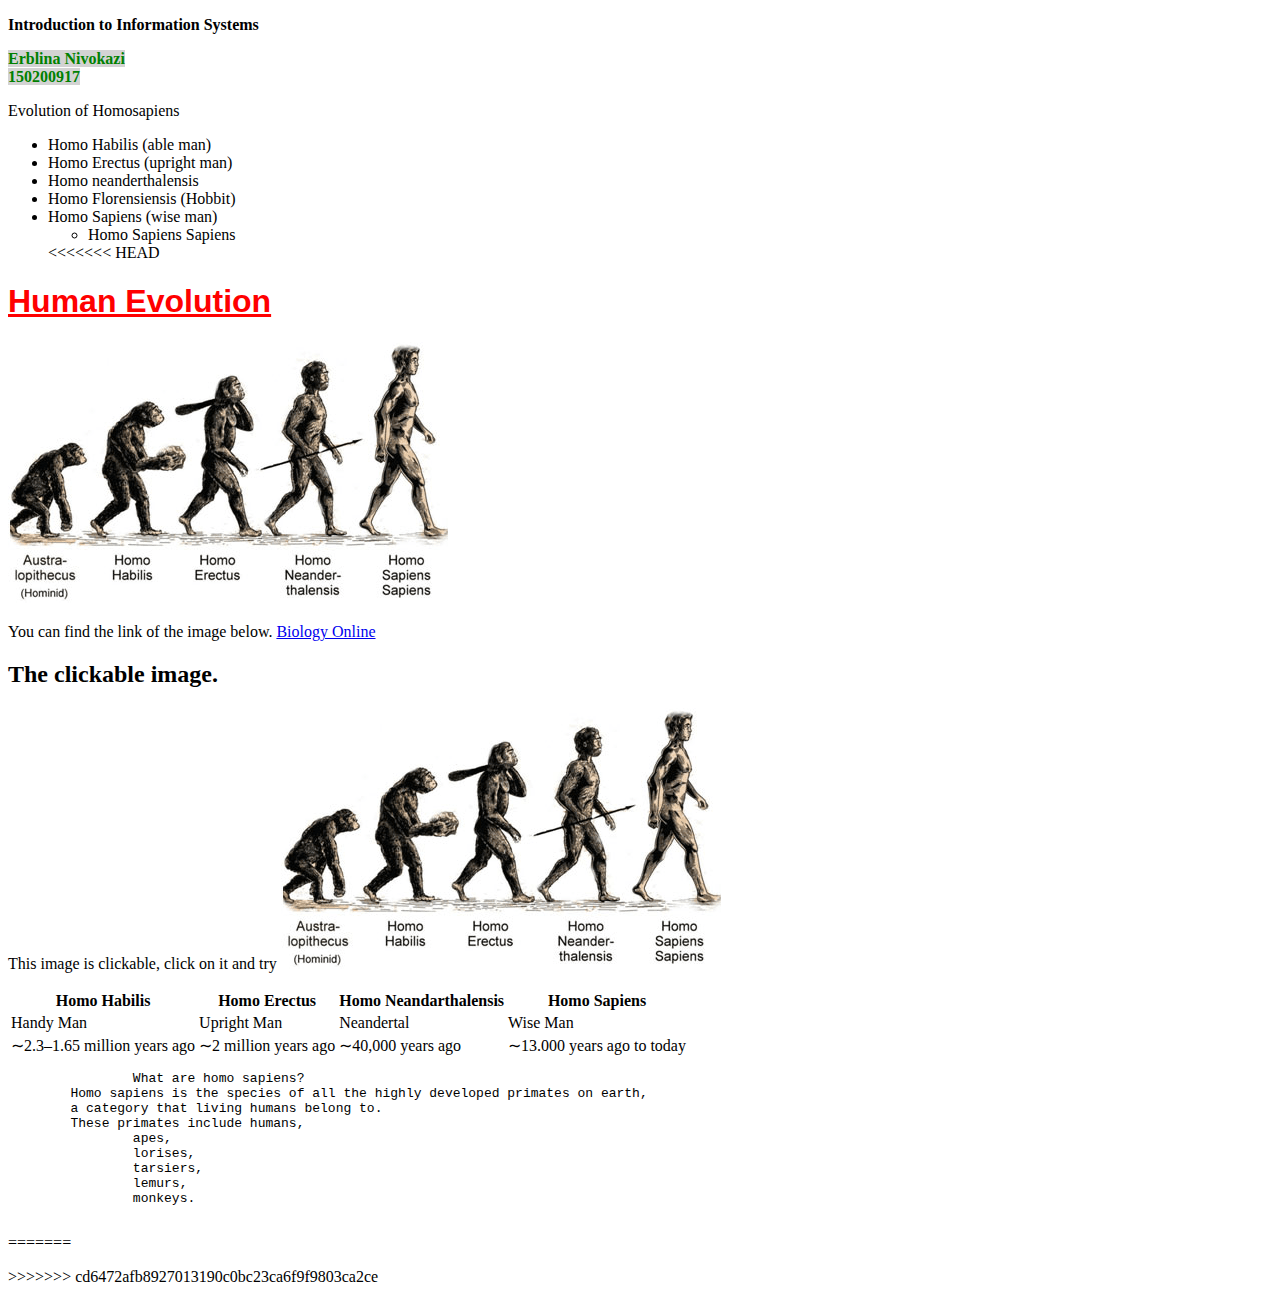
==== index.html @ bad66d48 "Update index.html" ====
<!DOCTYPE HTML>

<html>

  <head>
    <title>
       My Web Page
    </title>
	<style type="text/css">
		h1 {
			color: red;
			font-size: 24 pt;
			text-decoration: underline;
			font-family: Tahoma, Helvetica, sans-serif;
		   }

		em {
			color: green;
			font-style: normal;
			background-color: lightgrey;
			font-weight: bold;
  		   }
	</style>
			
  </head>

   <body>

     <p>
       <strong> Introduction to Information Systems </strong> 
     </p>

     <p>
       <em>
         Erblina Nivokazi
         <br>
         150200917
       </em>
     </p>

     <p> Evolution of Homosapiens </p>
        <ul>
           <li> Homo Habilis (able man) </li>
           <li> Homo Erectus (upright man) </li>
           <li> Homo neanderthalensis </li>
           <li> Homo Florensiensis (Hobbit) </li>
           <li> Homo Sapiens (wise man)
             
           <ul>
              <li> Homo Sapiens Sapiens </li>
           </ul>
<<<<<<< HEAD

        </ul>

        <h1> <strong> Human Evolution </strong> </h1>
        <p> <img src="evolution-diagram.png"> </p>
        
        <p>  You can find the link of the image below.
             <a href="https://www.biologyonline.com/dictionary/homo-sapiens-sapiens">
              Biology Online
             </a>
        </p>

        <h2> <strong> The clickable image. </strong> </h2>
        <p> This image is clickable, click on it and try
             <a href="https://www.biologyonline.com/dictionary/homo-sapiens-sapiens">
              <img src="evolution-diagram.png">
             </a>
        </p>

        <table>
           <tr>
             <th>Homo Habilis</th>
             <th>Homo Erectus</th>
             <th>Homo Neandarthalensis</th>
             <th>Homo Sapiens</th>
           </tr>

           <tr>
              <td>Handy Man</td>
              <td>Upright Man</td>
              <td>Neandertal</td>
              <td>Wise Man</td>
           </tr>

           <tr>
              <td>∼2.3–1.65 million years ago</td>
              <td>∼2 million years ago</td>
              <td>∼40,000 years ago </td>
              <td>∼13.000 years ago to today</td>
           </tr>
        </table>
   
        <pre>
		What are homo sapiens?
	Homo sapiens is the species of all the highly developed primates on earth,
	a category that living humans belong to.
	These primates include humans,
		apes,
		lorises,
		tarsiers,
		lemurs,
		monkeys.
        </pre>

   </body>

</html>
=======
          </p>
        </ul>
   </body>

</html>
>>>>>>> cd6472afb8927013190c0bc23ca6f9f9803ca2ce
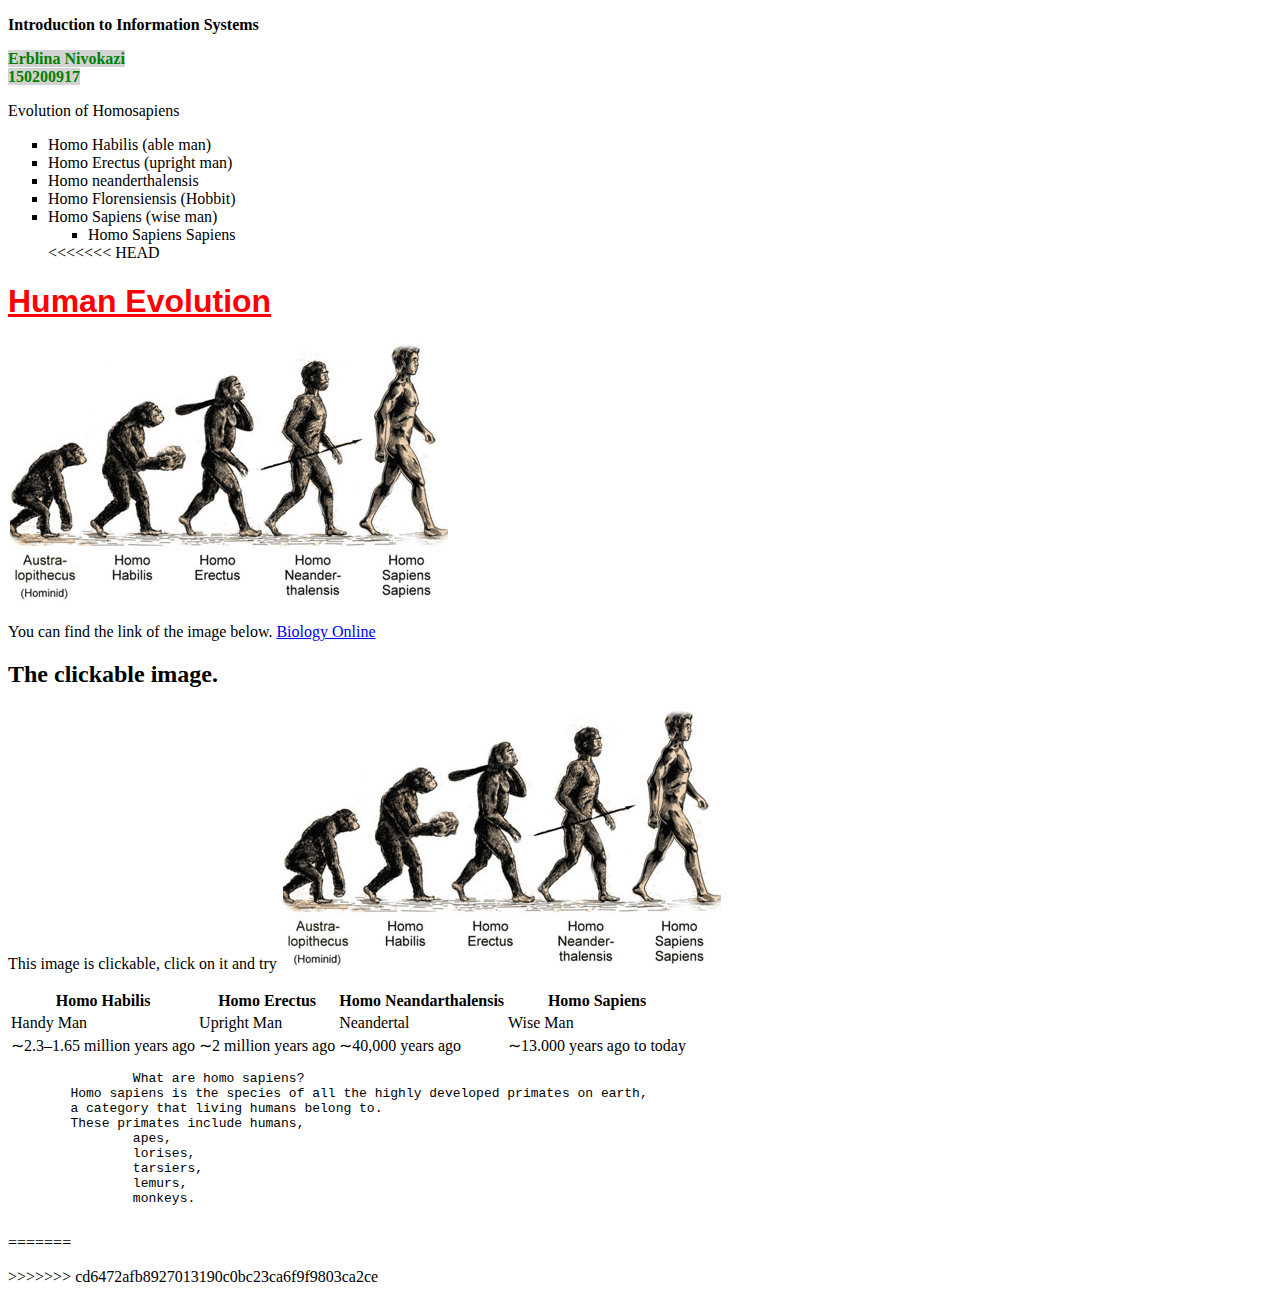
==== commit 37ad13d8: "update index.html" ====
--- a/index.html
+++ b/index.html
@@ -1,116 +1,121 @@
-<!DOCTYPE HTML>
-
-<html>
-
-  <head>
-    <title>
-       My Web Page
-    </title>
-	<style type="text/css">
-		h1 {
-			color: red;
-			font-size: 24 pt;
-			text-decoration: underline;
-			font-family: Tahoma, Helvetica, sans-serif;
-		   }
-
-		em {
-			color: green;
-			font-style: normal;
-			background-color: lightgrey;
-			font-weight: bold;
-  		   }
-	</style>
-			
-  </head>
-
-   <body>
-
-     <p>
-       <strong> Introduction to Information Systems </strong> 
-     </p>
-
-     <p>
-       <em>
-         Erblina Nivokazi
-         <br>
-         150200917
-       </em>
-     </p>
-
-     <p> Evolution of Homosapiens </p>
-        <ul>
-           <li> Homo Habilis (able man) </li>
-           <li> Homo Erectus (upright man) </li>
-           <li> Homo neanderthalensis </li>
-           <li> Homo Florensiensis (Hobbit) </li>
-           <li> Homo Sapiens (wise man)
-             
-           <ul>
-              <li> Homo Sapiens Sapiens </li>
-           </ul>
-<<<<<<< HEAD
-
-        </ul>
-
-        <h1> <strong> Human Evolution </strong> </h1>
-        <p> <img src="evolution-diagram.png"> </p>
-        
-        <p>  You can find the link of the image below.
-             <a href="https://www.biologyonline.com/dictionary/homo-sapiens-sapiens">
-              Biology Online
-             </a>
-        </p>
-
-        <h2> <strong> The clickable image. </strong> </h2>
-        <p> This image is clickable, click on it and try
-             <a href="https://www.biologyonline.com/dictionary/homo-sapiens-sapiens">
-              <img src="evolution-diagram.png">
-             </a>
-        </p>
-
-        <table>
-           <tr>
-             <th>Homo Habilis</th>
-             <th>Homo Erectus</th>
-             <th>Homo Neandarthalensis</th>
-             <th>Homo Sapiens</th>
-           </tr>
-
-           <tr>
-              <td>Handy Man</td>
-              <td>Upright Man</td>
-              <td>Neandertal</td>
-              <td>Wise Man</td>
-           </tr>
-
-           <tr>
-              <td>∼2.3–1.65 million years ago</td>
-              <td>∼2 million years ago</td>
-              <td>∼40,000 years ago </td>
-              <td>∼13.000 years ago to today</td>
-           </tr>
-        </table>
-   
-        <pre>
-		What are homo sapiens?
-	Homo sapiens is the species of all the highly developed primates on earth,
-	a category that living humans belong to.
-	These primates include humans,
-		apes,
-		lorises,
-		tarsiers,
-		lemurs,
-		monkeys.
-        </pre>
-
-   </body>
-
-</html>
-=======
-          </p>
-        </ul>
-   </body>
-
-</html>
->>>>>>> cd6472afb8927013190c0bc23ca6f9f9803ca2ce
+<!DOCTYPE HTML>
+
+<html>
+
+  <head>
+    <title>
+       My Web Page
+    </title>
+	  
+	 
+	<style type="text/css">
+		h1 {
+			color: red;
+			font-size: 24 pt;
+			text-decoration: underline;
+			font-family: Tahoma, Helvetica, sans-serif;
+		   }
+
+		em {
+			color: green;
+			font-style: normal;
+			background-color: lightgrey;
+			font-weight: bold;
+  		   }
+		
+		ul {
+			list-style-type: square;
+		}
+	</style>
+  </head>
+
+   <body>
+
+     <p>
+       <strong> Introduction to Information Systems </strong> 
+     </p>
+
+     <p>
+       <em>
+         Erblina Nivokazi
+         <br>
+         150200917
+       </em>
+     </p>
+
+     <p> Evolution of Homosapiens </p>
+        <ul>
+           <li> Homo Habilis (able man) </li>
+           <li> Homo Erectus (upright man) </li>
+           <li> Homo neanderthalensis </li>
+           <li> Homo Florensiensis (Hobbit) </li>
+           <li> Homo Sapiens (wise man)
+             
+           <ul>
+              <li> Homo Sapiens Sapiens </li>
+           </ul>
+<<<<<<< HEAD
+
+        </ul>
+
+        <h1> <strong> Human Evolution </strong> </h1>
+        <p> <img src="evolution-diagram.png"> </p>
+        
+        <p>  You can find the link of the image below.
+             <a href="https://www.biologyonline.com/dictionary/homo-sapiens-sapiens">
+              Biology Online
+             </a>
+        </p>
+
+        <h2> <strong> The clickable image. </strong> </h2>
+        <p> This image is clickable, click on it and try
+             <a href="https://www.biologyonline.com/dictionary/homo-sapiens-sapiens">
+              <img src="evolution-diagram.png">
+             </a>
+        </p>
+
+        <table>
+           <tr>
+             <th>Homo Habilis</th>
+             <th>Homo Erectus</th>
+             <th>Homo Neandarthalensis</th>
+             <th>Homo Sapiens</th>
+           </tr>
+
+           <tr>
+              <td>Handy Man</td>
+              <td>Upright Man</td>
+              <td>Neandertal</td>
+              <td>Wise Man</td>
+           </tr>
+
+           <tr>
+              <td>∼2.3–1.65 million years ago</td>
+              <td>∼2 million years ago</td>
+              <td>∼40,000 years ago </td>
+              <td>∼13.000 years ago to today</td>
+           </tr>
+        </table>
+   
+        <pre>
+		What are homo sapiens?
+	Homo sapiens is the species of all the highly developed primates on earth,
+	a category that living humans belong to.
+	These primates include humans,
+		apes,
+		lorises,
+		tarsiers,
+		lemurs,
+		monkeys.
+        </pre>
+
+   </body>
+
+</html>
+=======
+          </p>
+        </ul>
+   </body>
+
+</html>
+>>>>>>> cd6472afb8927013190c0bc23ca6f9f9803ca2ce
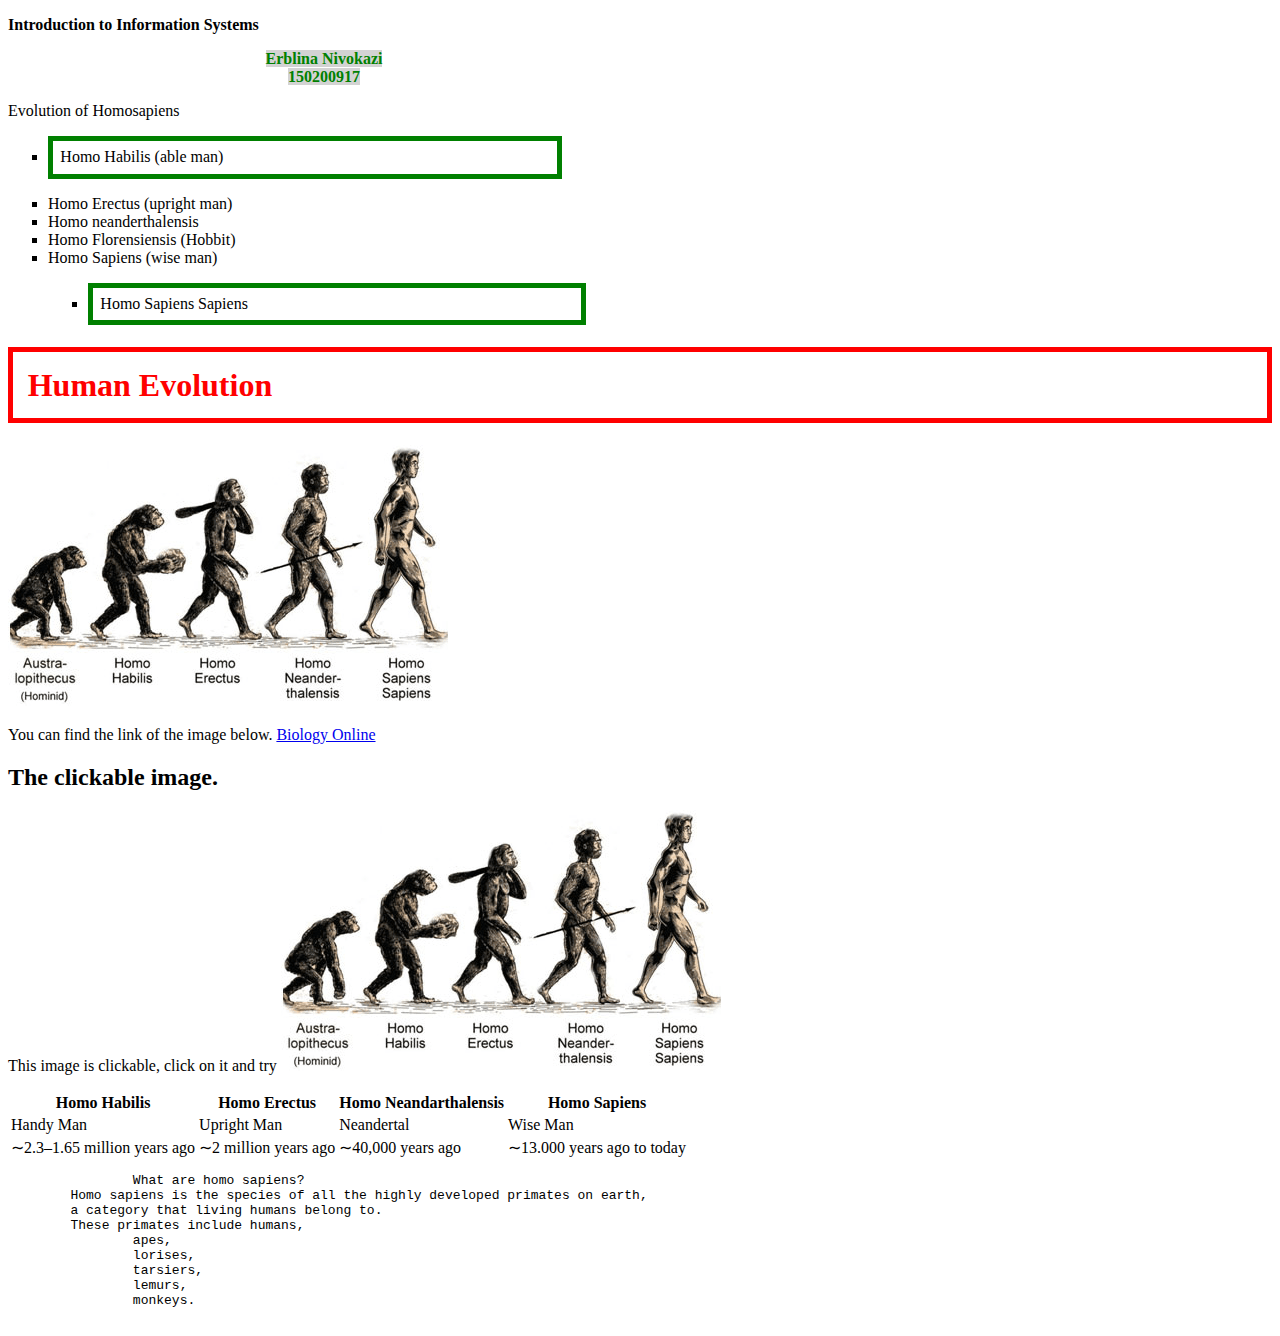
==== commit 9b053411: "More CSS Rules" ====
--- a/index.html
+++ b/index.html
@@ -1,121 +1,94 @@
-<!DOCTYPE HTML>
-
-<html>
-
-  <head>
-    <title>
-       My Web Page
-    </title>
-	  
-	 
-	<style type="text/css">
-		h1 {
-			color: red;
-			font-size: 24 pt;
-			text-decoration: underline;
-			font-family: Tahoma, Helvetica, sans-serif;
-		   }
-
-		em {
-			color: green;
-			font-style: normal;
-			background-color: lightgrey;
-			font-weight: bold;
-  		   }
-		
-		ul {
-			list-style-type: square;
-		}
-	</style>
-  </head>
-
-   <body>
-
-     <p>
-       <strong> Introduction to Information Systems </strong> 
-     </p>
-
-     <p>
-       <em>
-         Erblina Nivokazi
-         <br>
-         150200917
-       </em>
-     </p>
-
-     <p> Evolution of Homosapiens </p>
-        <ul>
-           <li> Homo Habilis (able man) </li>
-           <li> Homo Erectus (upright man) </li>
-           <li> Homo neanderthalensis </li>
-           <li> Homo Florensiensis (Hobbit) </li>
-           <li> Homo Sapiens (wise man)
-             
-           <ul>
-              <li> Homo Sapiens Sapiens </li>
-           </ul>
-<<<<<<< HEAD
-
-        </ul>
-
-        <h1> <strong> Human Evolution </strong> </h1>
-        <p> <img src="evolution-diagram.png"> </p>
-        
-        <p>  You can find the link of the image below.
-             <a href="https://www.biologyonline.com/dictionary/homo-sapiens-sapiens">
-              Biology Online
-             </a>
-        </p>
-
-        <h2> <strong> The clickable image. </strong> </h2>
-        <p> This image is clickable, click on it and try
-             <a href="https://www.biologyonline.com/dictionary/homo-sapiens-sapiens">
-              <img src="evolution-diagram.png">
-             </a>
-        </p>
-
-        <table>
-           <tr>
-             <th>Homo Habilis</th>
-             <th>Homo Erectus</th>
-             <th>Homo Neandarthalensis</th>
-             <th>Homo Sapiens</th>
-           </tr>
-
-           <tr>
-              <td>Handy Man</td>
-              <td>Upright Man</td>
-              <td>Neandertal</td>
-              <td>Wise Man</td>
-           </tr>
-
-           <tr>
-              <td>∼2.3–1.65 million years ago</td>
-              <td>∼2 million years ago</td>
-              <td>∼40,000 years ago </td>
-              <td>∼13.000 years ago to today</td>
-           </tr>
-        </table>
-   
-        <pre>
-		What are homo sapiens?
-	Homo sapiens is the species of all the highly developed primates on earth,
-	a category that living humans belong to.
-	These primates include humans,
-		apes,
-		lorises,
-		tarsiers,
-		lemurs,
-		monkeys.
-        </pre>
-
-   </body>
-
-</html>
-=======
-          </p>
-        </ul>
-   </body>
-
-</html>
->>>>>>> cd6472afb8927013190c0bc23ca6f9f9803ca2ce
+<!DOCTYPE HTML>
+
+<html>
+
+  <head>
+<link rel ="stylesheet" type="text/css" href="all.css"/>
+    <title>
+       My Web Page
+    </title>
+				
+  </head>
+   <body>
+
+     <p>
+       <strong> Introduction to Information Systems </strong> 
+     </p>
+
+     <p class="centered">
+       <em>
+         Erblina Nivokazi
+         <br>
+         150200917
+       </em>
+     </p>
+
+     <p> Evolution of Homosapiens </p>
+        <ul>
+           <li> Homo Habilis (able man) </li>
+           <li> Homo Erectus (upright man) </li>
+           <li> Homo neanderthalensis </li>
+           <li> Homo Florensiensis (Hobbit) </li>
+           <li> Homo Sapiens (wise man)
+             
+           <ul>
+              <li> Homo Sapiens Sapiens </li>
+           </ul>
+
+
+        </ul>
+
+        <h1> <strong> Human Evolution </strong> </h1>
+        <p> <img src="evolution-diagram.png"> </p>
+        
+        <p>  You can find the link of the image below.
+             <a href="https://www.biologyonline.com/dictionary/homo-sapiens-sapiens">
+              Biology Online
+             </a>
+        </p>
+
+        <h2> <strong> The clickable image. </strong> </h2>
+        <p> This image is clickable, click on it and try
+             <a href="https://www.biologyonline.com/dictionary/homo-sapiens-sapiens">
+              <img src="evolution-diagram.png">
+             </a>
+        </p>
+
+        <table>
+           <tr>
+             <th>Homo Habilis</th>
+             <th>Homo Erectus</th>
+             <th>Homo Neandarthalensis</th>
+             <th>Homo Sapiens</th>
+           </tr>
+
+           <tr>
+              <td>Handy Man</td>
+              <td>Upright Man</td>
+              <td>Neandertal</td>
+              <td>Wise Man</td>
+           </tr>
+
+           <tr>
+              <td>∼2.3–1.65 million years ago</td>
+              <td>∼2 million years ago</td>
+              <td>∼40,000 years ago </td>
+              <td>∼13.000 years ago to today</td>
+           </tr>
+        </table>
+   
+        <pre>
+		What are homo sapiens?
+	Homo sapiens is the species of all the highly developed primates on earth,
+	a category that living humans belong to.
+	These primates include humans,
+		apes,
+		lorises,
+		tarsiers,
+		lemurs,
+		monkeys.
+        </pre>
+
+   </body>
+
+</html>--- a/all.css
+++ b/all.css
@@ -0,0 +1,39 @@
+h1 {
+	font-size: 24pt;
+			color: red;
+text-decoration: underline;			
+font-size: 24 pt;
+text align: center;
+border: thick solid red;
+			text-decoration: none;
+padding: 1ex;
+width: 50%
+			font-family: Tahoma, Helvetica, sans-serif;
+		   }
+
+		em {
+			color: green;
+			font-style: normal;
+			background-color: lightgrey;
+			font-weight: bold;
+  		   }
+		ul {
+			list-style-type: square;
+		}
+
+a:hover {
+	text-decoration: none;
+}
+
+li:first-child {
+	border: thick solid green;
+	margin-bottom: 1em;
+	margin-top: 1em;
+	padding: 1ex;
+	width: 40%;
+}
+
+p.centered {
+	text-align: center;
+	width: 50%;
+}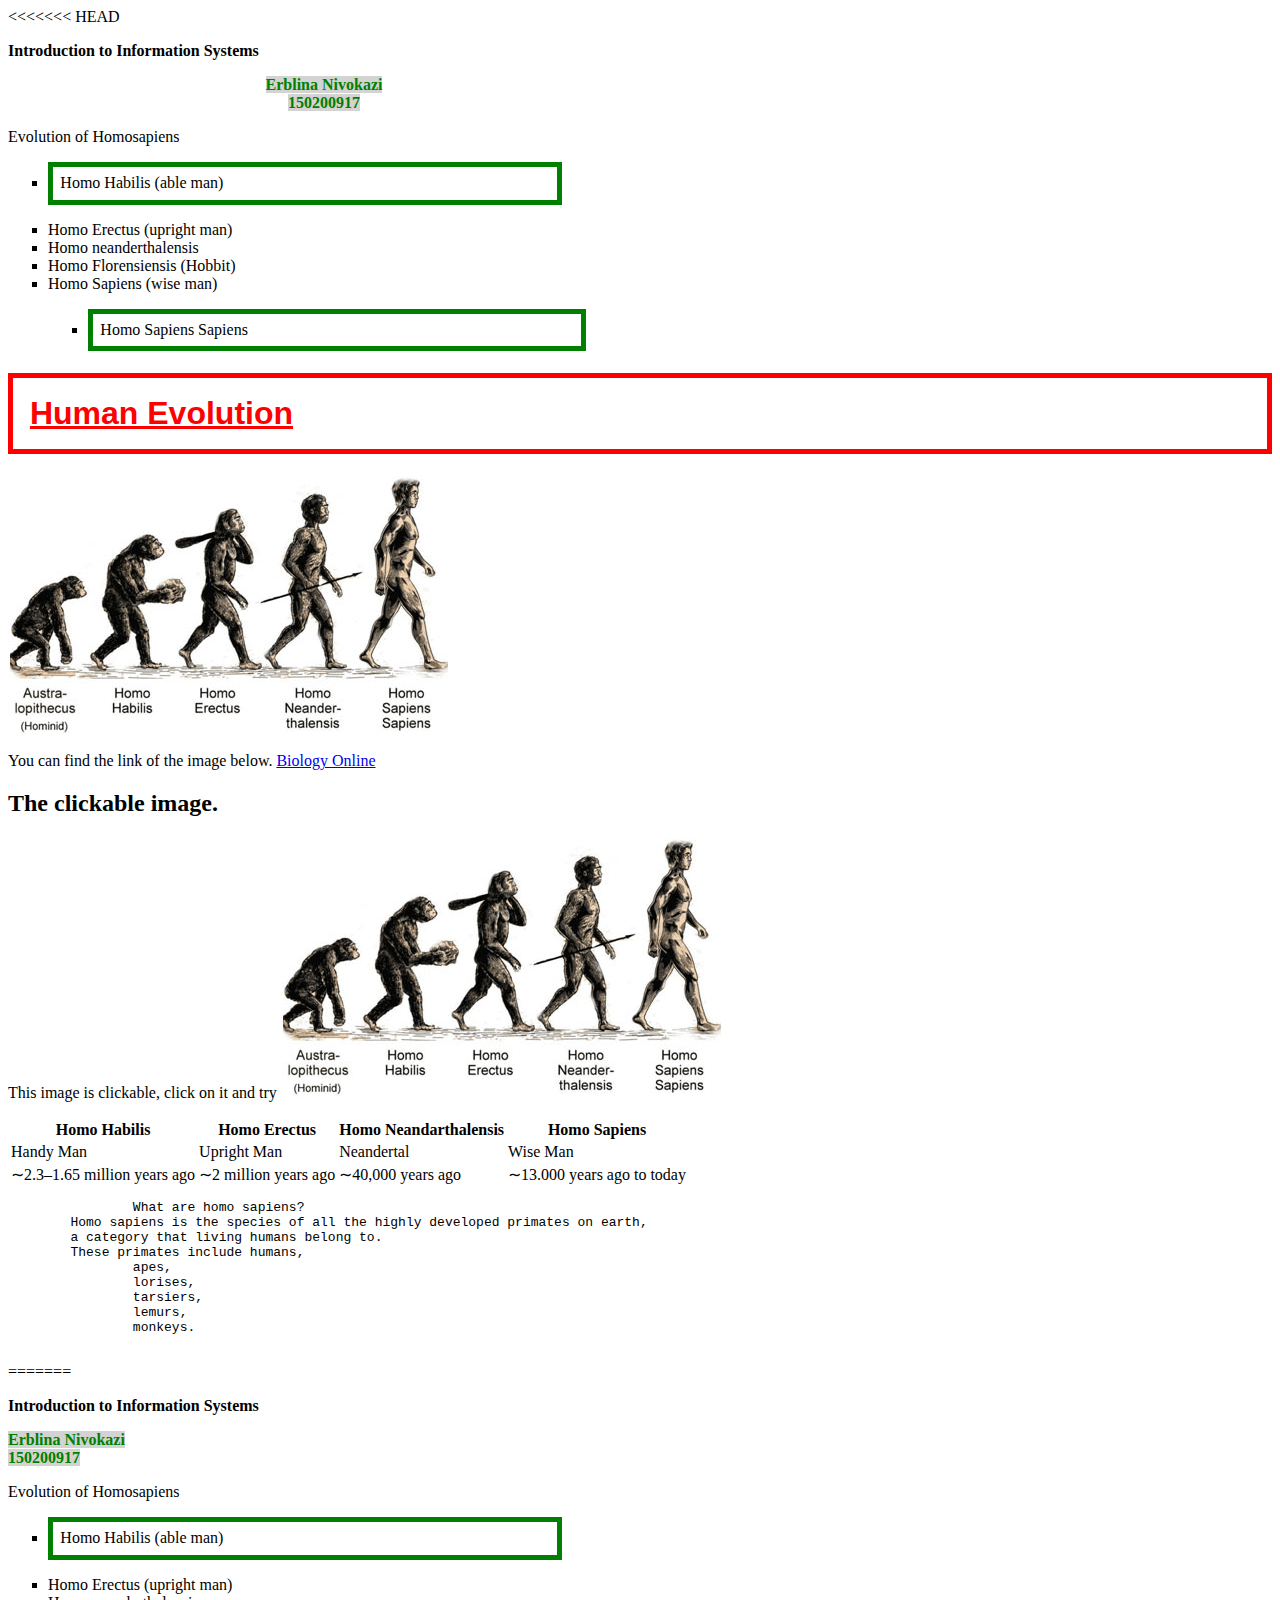
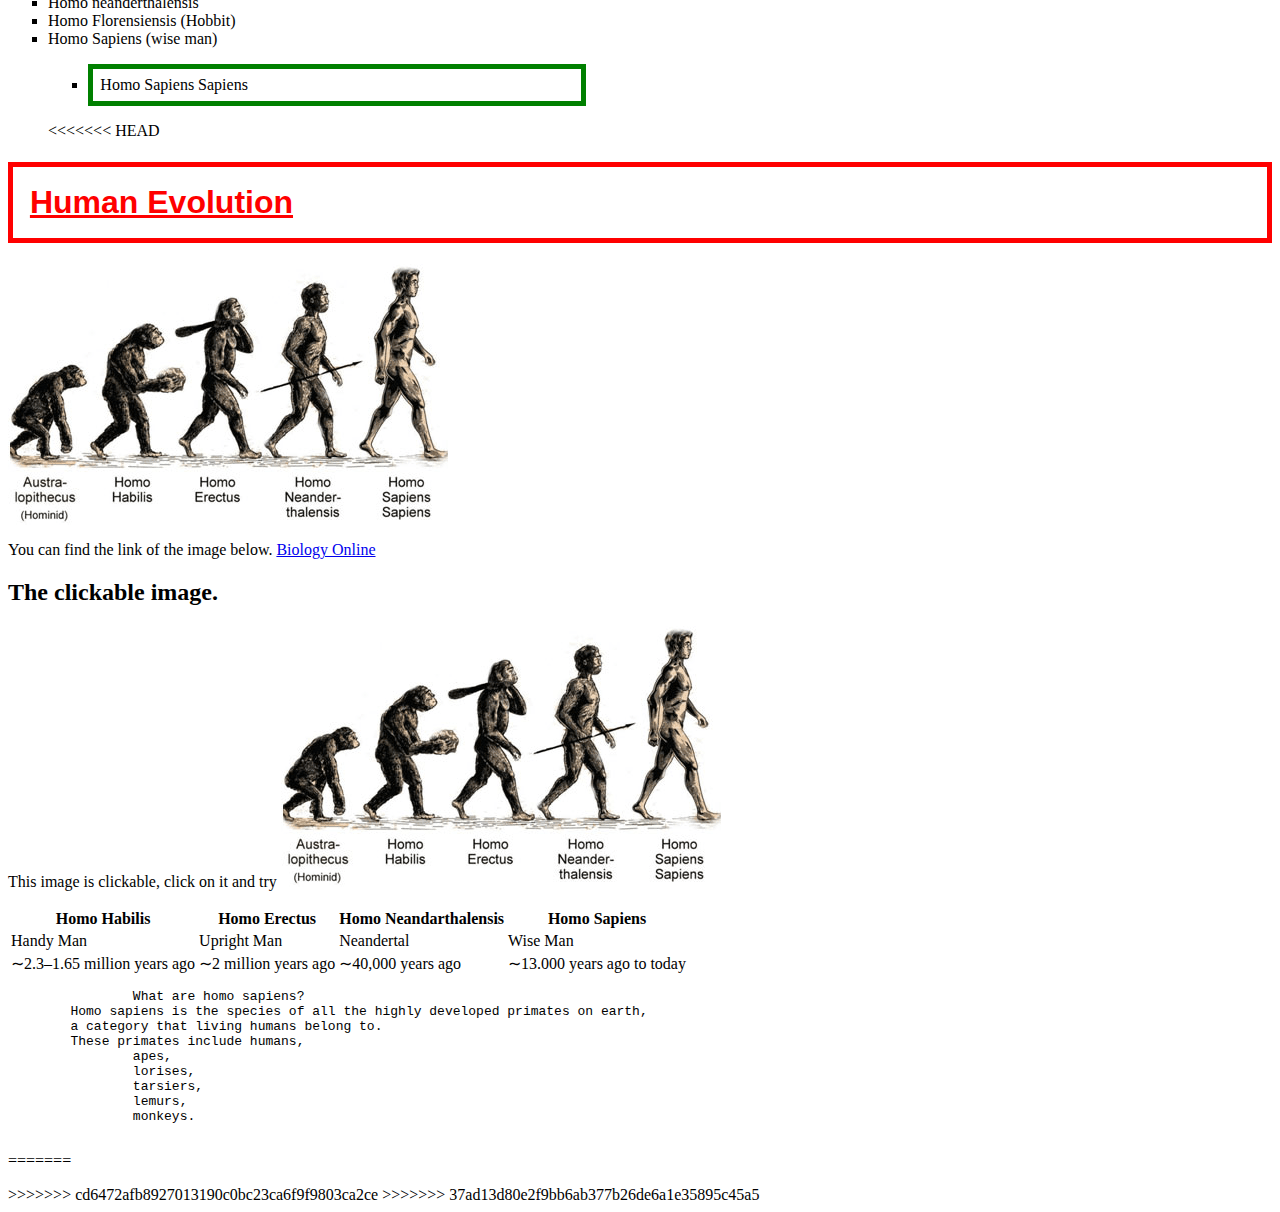
==== commit e29b280e: "added more stuff" ====
--- a/index.html
+++ b/index.html
@@ -1,3 +1,4 @@
+<<<<<<< HEAD
 <!DOCTYPE HTML>
 
 <html>
@@ -91,4 +92,127 @@
 
    </body>
 
-</html>+</html>
+=======
+<!DOCTYPE HTML>
+
+<html>
+
+  <head>
+    <title>
+       My Web Page
+    </title>
+	  
+	 
+	<style type="text/css">
+		h1 {
+			color: red;
+			font-size: 24 pt;
+			text-decoration: underline;
+			font-family: Tahoma, Helvetica, sans-serif;
+		   }
+
+		em {
+			color: green;
+			font-style: normal;
+			background-color: lightgrey;
+			font-weight: bold;
+  		   }
+		
+		ul {
+			list-style-type: square;
+		}
+	</style>
+  </head>
+
+   <body>
+
+     <p>
+       <strong> Introduction to Information Systems </strong> 
+     </p>
+
+     <p>
+       <em>
+         Erblina Nivokazi
+         <br>
+         150200917
+       </em>
+     </p>
+
+     <p> Evolution of Homosapiens </p>
+        <ul>
+           <li> Homo Habilis (able man) </li>
+           <li> Homo Erectus (upright man) </li>
+           <li> Homo neanderthalensis </li>
+           <li> Homo Florensiensis (Hobbit) </li>
+           <li> Homo Sapiens (wise man)
+             
+           <ul>
+              <li> Homo Sapiens Sapiens </li>
+           </ul>
+<<<<<<< HEAD
+
+        </ul>
+
+        <h1> <strong> Human Evolution </strong> </h1>
+        <p> <img src="evolution-diagram.png"> </p>
+        
+        <p>  You can find the link of the image below.
+             <a href="https://www.biologyonline.com/dictionary/homo-sapiens-sapiens">
+              Biology Online
+             </a>
+        </p>
+
+        <h2> <strong> The clickable image. </strong> </h2>
+        <p> This image is clickable, click on it and try
+             <a href="https://www.biologyonline.com/dictionary/homo-sapiens-sapiens">
+              <img src="evolution-diagram.png">
+             </a>
+        </p>
+
+        <table>
+           <tr>
+             <th>Homo Habilis</th>
+             <th>Homo Erectus</th>
+             <th>Homo Neandarthalensis</th>
+             <th>Homo Sapiens</th>
+           </tr>
+
+           <tr>
+              <td>Handy Man</td>
+              <td>Upright Man</td>
+              <td>Neandertal</td>
+              <td>Wise Man</td>
+           </tr>
+
+           <tr>
+              <td>∼2.3–1.65 million years ago</td>
+              <td>∼2 million years ago</td>
+              <td>∼40,000 years ago </td>
+              <td>∼13.000 years ago to today</td>
+           </tr>
+        </table>
+   
+        <pre>
+		What are homo sapiens?
+	Homo sapiens is the species of all the highly developed primates on earth,
+	a category that living humans belong to.
+	These primates include humans,
+		apes,
+		lorises,
+		tarsiers,
+		lemurs,
+		monkeys.
+        </pre>
+
+   </body>
+
+</html>
+=======
+          </p>
+        </ul>
+   </body>
+
+</html>
+>>>>>>> cd6472afb8927013190c0bc23ca6f9f9803ca2ce
+>>>>>>> 37ad13d80e2f9bb6ab377b26de6a1e35895c45a5
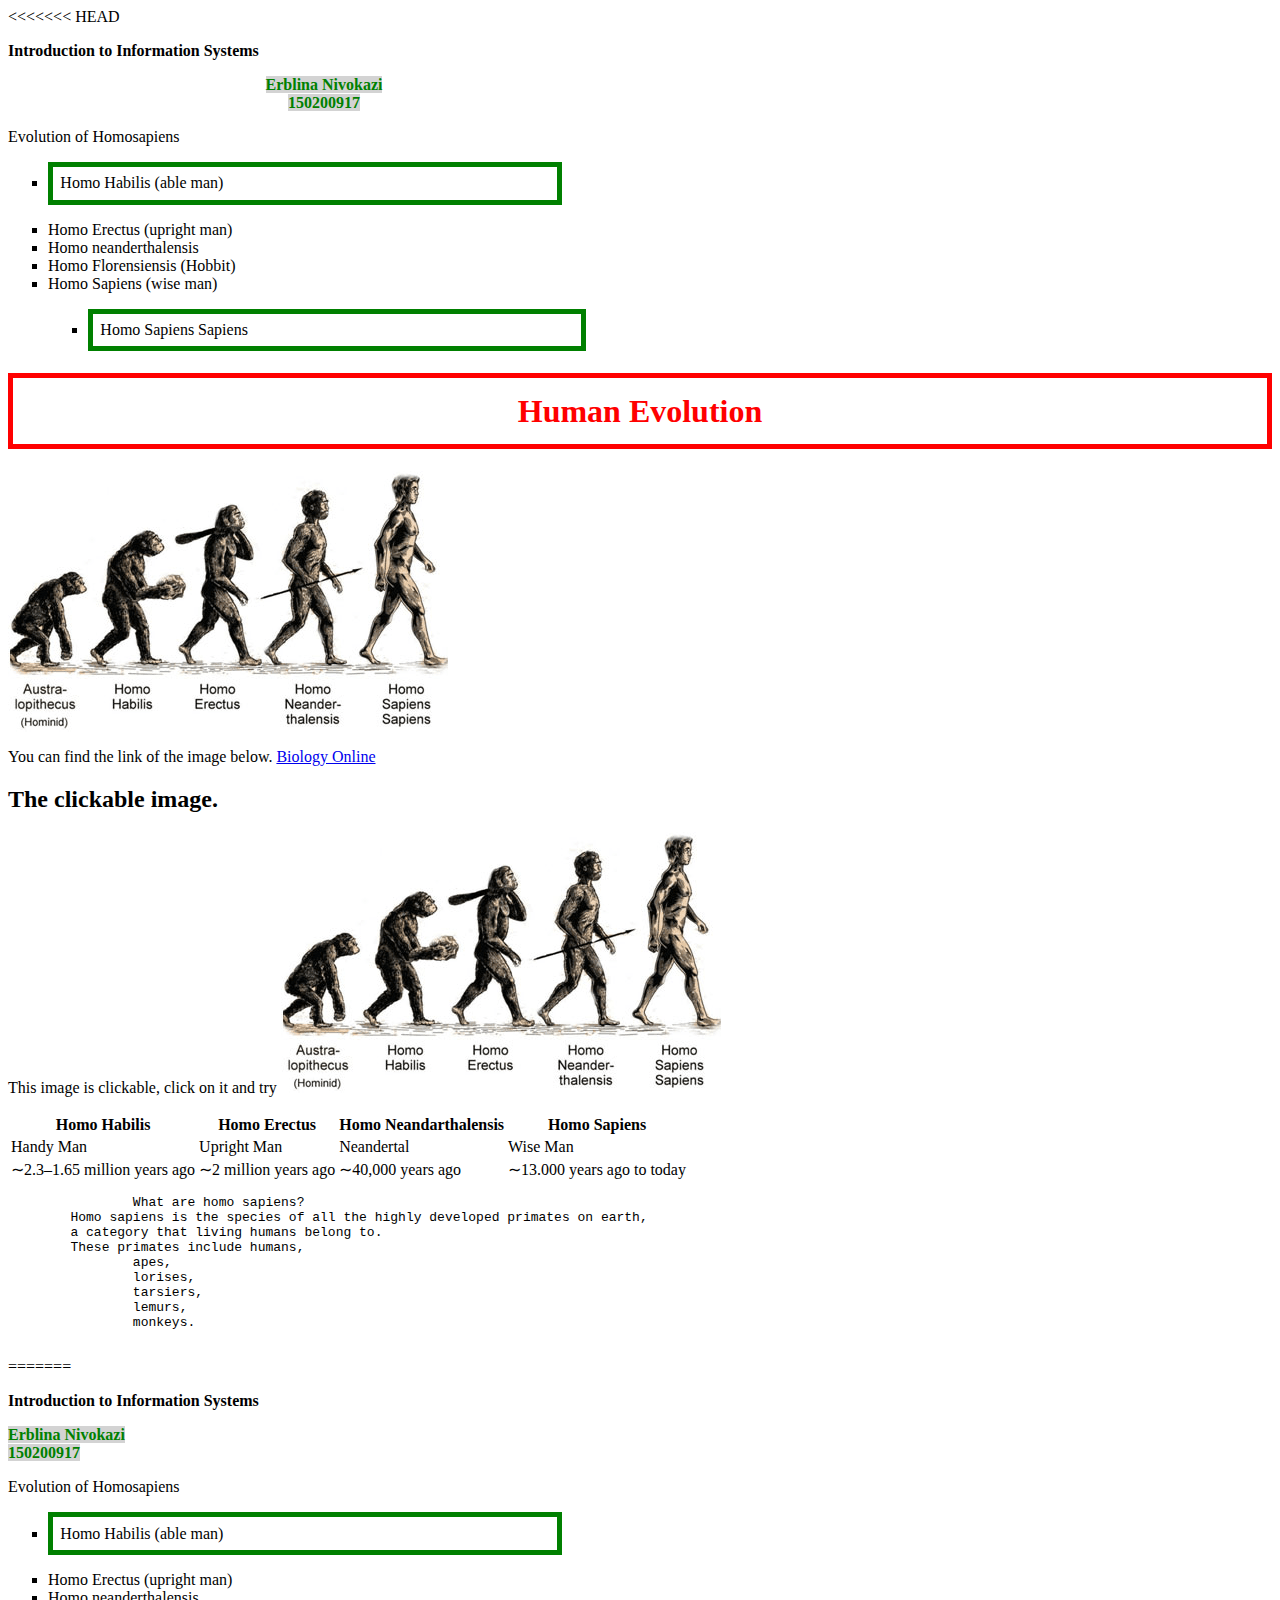
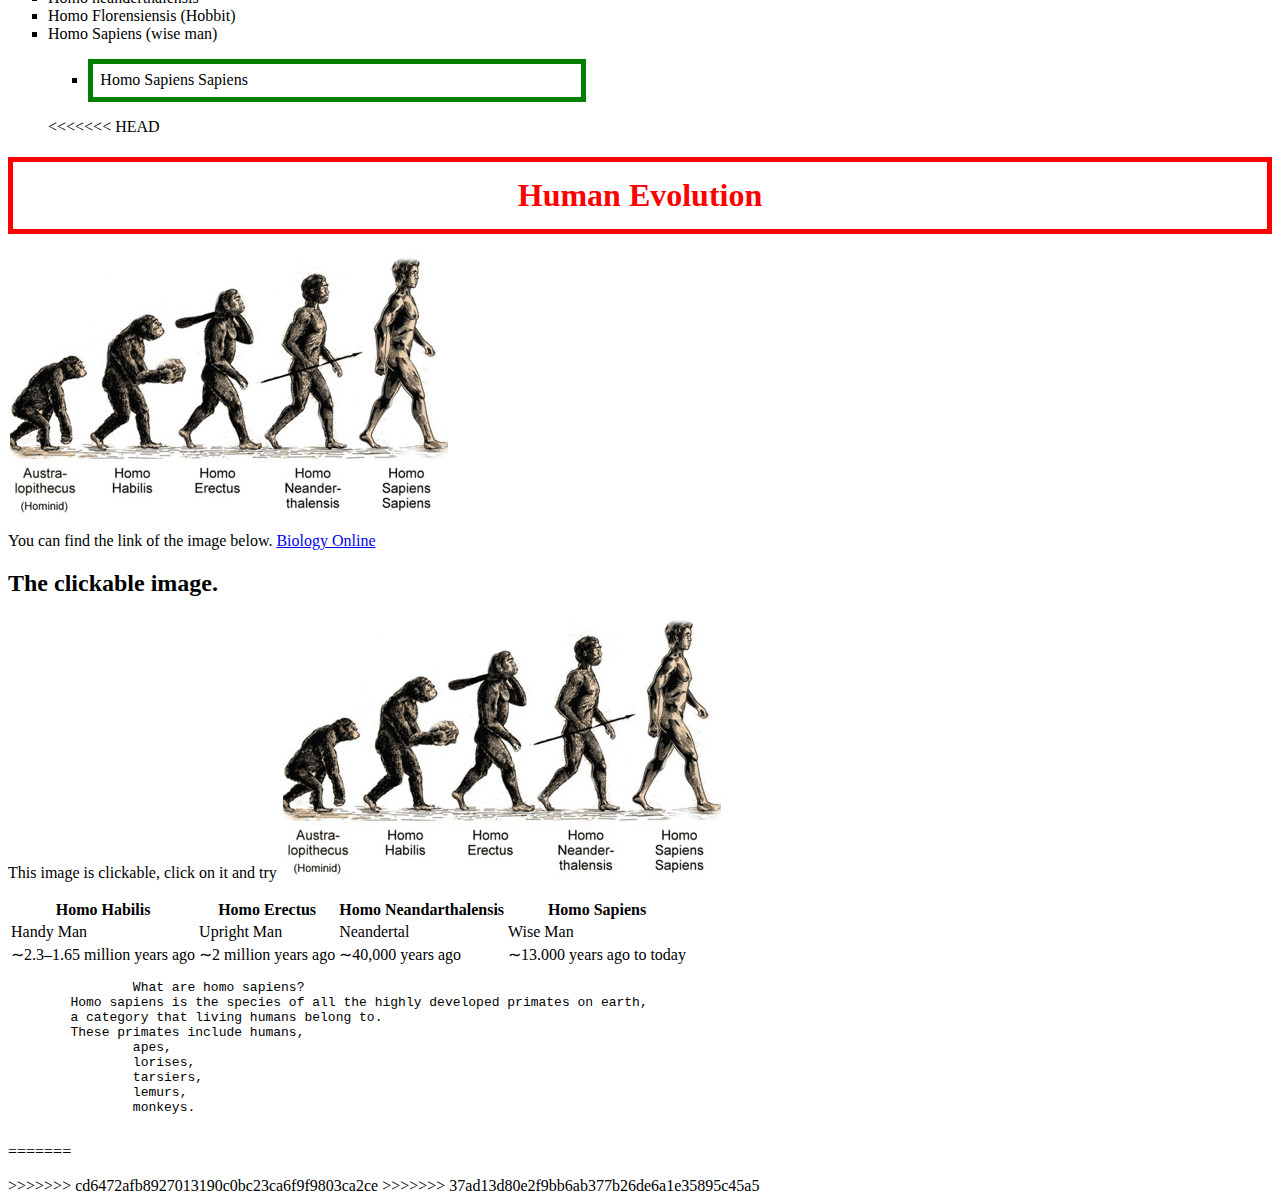
==== commit aeb004c5: "changed" ====
--- a/index.html
+++ b/index.html
@@ -104,25 +104,7 @@
     </title>
 	  
 	 
-	<style type="text/css">
-		h1 {
-			color: red;
-			font-size: 24 pt;
-			text-decoration: underline;
-			font-family: Tahoma, Helvetica, sans-serif;
-		   }
-
-		em {
-			color: green;
-			font-style: normal;
-			background-color: lightgrey;
-			font-weight: bold;
-  		   }
-		
-		ul {
-			list-style-type: square;
-		}
-	</style>
+	
   </head>
 
    <body>
--- a/all.css
+++ b/all.css
@@ -1,11 +1,10 @@
 h1 {
 	font-size: 24pt;
 			color: red;
-text-decoration: underline;			
+text-decoration: none;			
 font-size: 24 pt;
-text align: center;
+text-align: center;
 border: thick solid red;
-			text-decoration: none;
 padding: 1ex;
 width: 50%
 			font-family: Tahoma, Helvetica, sans-serif;
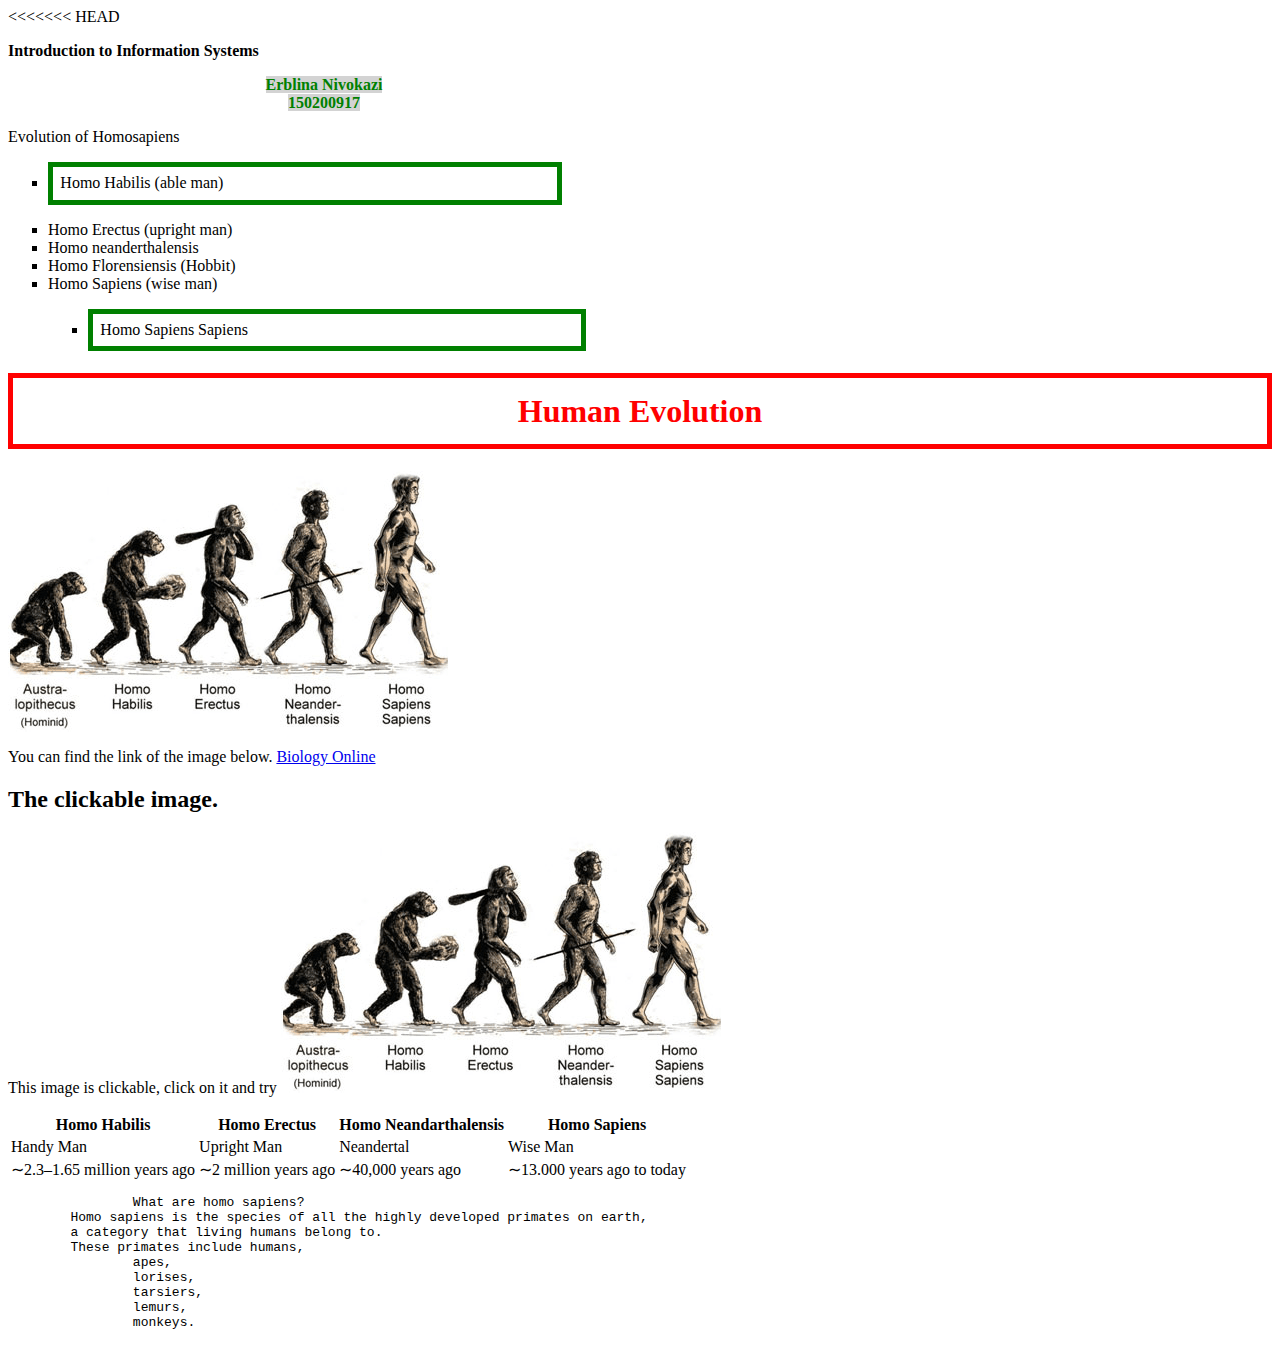
==== commit ffc230c0: "eysgu" ====
--- a/index.html
+++ b/index.html
@@ -93,108 +93,4 @@
    </body>
 
 </html>
-=======
-<!DOCTYPE HTML>
 
-<html>
-
-  <head>
-    <title>
-       My Web Page
-    </title>
-	  
-	 
-	
-  </head>
-
-   <body>
-
-     <p>
-       <strong> Introduction to Information Systems </strong> 
-     </p>
-
-     <p>
-       <em>
-         Erblina Nivokazi
-         <br>
-         150200917
-       </em>
-     </p>
-
-     <p> Evolution of Homosapiens </p>
-        <ul>
-           <li> Homo Habilis (able man) </li>
-           <li> Homo Erectus (upright man) </li>
-           <li> Homo neanderthalensis </li>
-           <li> Homo Florensiensis (Hobbit) </li>
-           <li> Homo Sapiens (wise man)
-             
-           <ul>
-              <li> Homo Sapiens Sapiens </li>
-           </ul>
-<<<<<<< HEAD
-
-        </ul>
-
-        <h1> <strong> Human Evolution </strong> </h1>
-        <p> <img src="evolution-diagram.png"> </p>
-        
-        <p>  You can find the link of the image below.
-             <a href="https://www.biologyonline.com/dictionary/homo-sapiens-sapiens">
-              Biology Online
-             </a>
-        </p>
-
-        <h2> <strong> The clickable image. </strong> </h2>
-        <p> This image is clickable, click on it and try
-             <a href="https://www.biologyonline.com/dictionary/homo-sapiens-sapiens">
-              <img src="evolution-diagram.png">
-             </a>
-        </p>
-
-        <table>
-           <tr>
-             <th>Homo Habilis</th>
-             <th>Homo Erectus</th>
-             <th>Homo Neandarthalensis</th>
-             <th>Homo Sapiens</th>
-           </tr>
-
-           <tr>
-              <td>Handy Man</td>
-              <td>Upright Man</td>
-              <td>Neandertal</td>
-              <td>Wise Man</td>
-           </tr>
-
-           <tr>
-              <td>∼2.3–1.65 million years ago</td>
-              <td>∼2 million years ago</td>
-              <td>∼40,000 years ago </td>
-              <td>∼13.000 years ago to today</td>
-           </tr>
-        </table>
-   
-        <pre>
-		What are homo sapiens?
-	Homo sapiens is the species of all the highly developed primates on earth,
-	a category that living humans belong to.
-	These primates include humans,
-		apes,
-		lorises,
-		tarsiers,
-		lemurs,
-		monkeys.
-        </pre>
-
-   </body>
-
-</html>
-=======
-          </p>
-        </ul>
-   </body>
-
-</html>
->>>>>>> cd6472afb8927013190c0bc23ca6f9f9803ca2ce
->>>>>>> 37ad13d80e2f9bb6ab377b26de6a1e35895c45a5
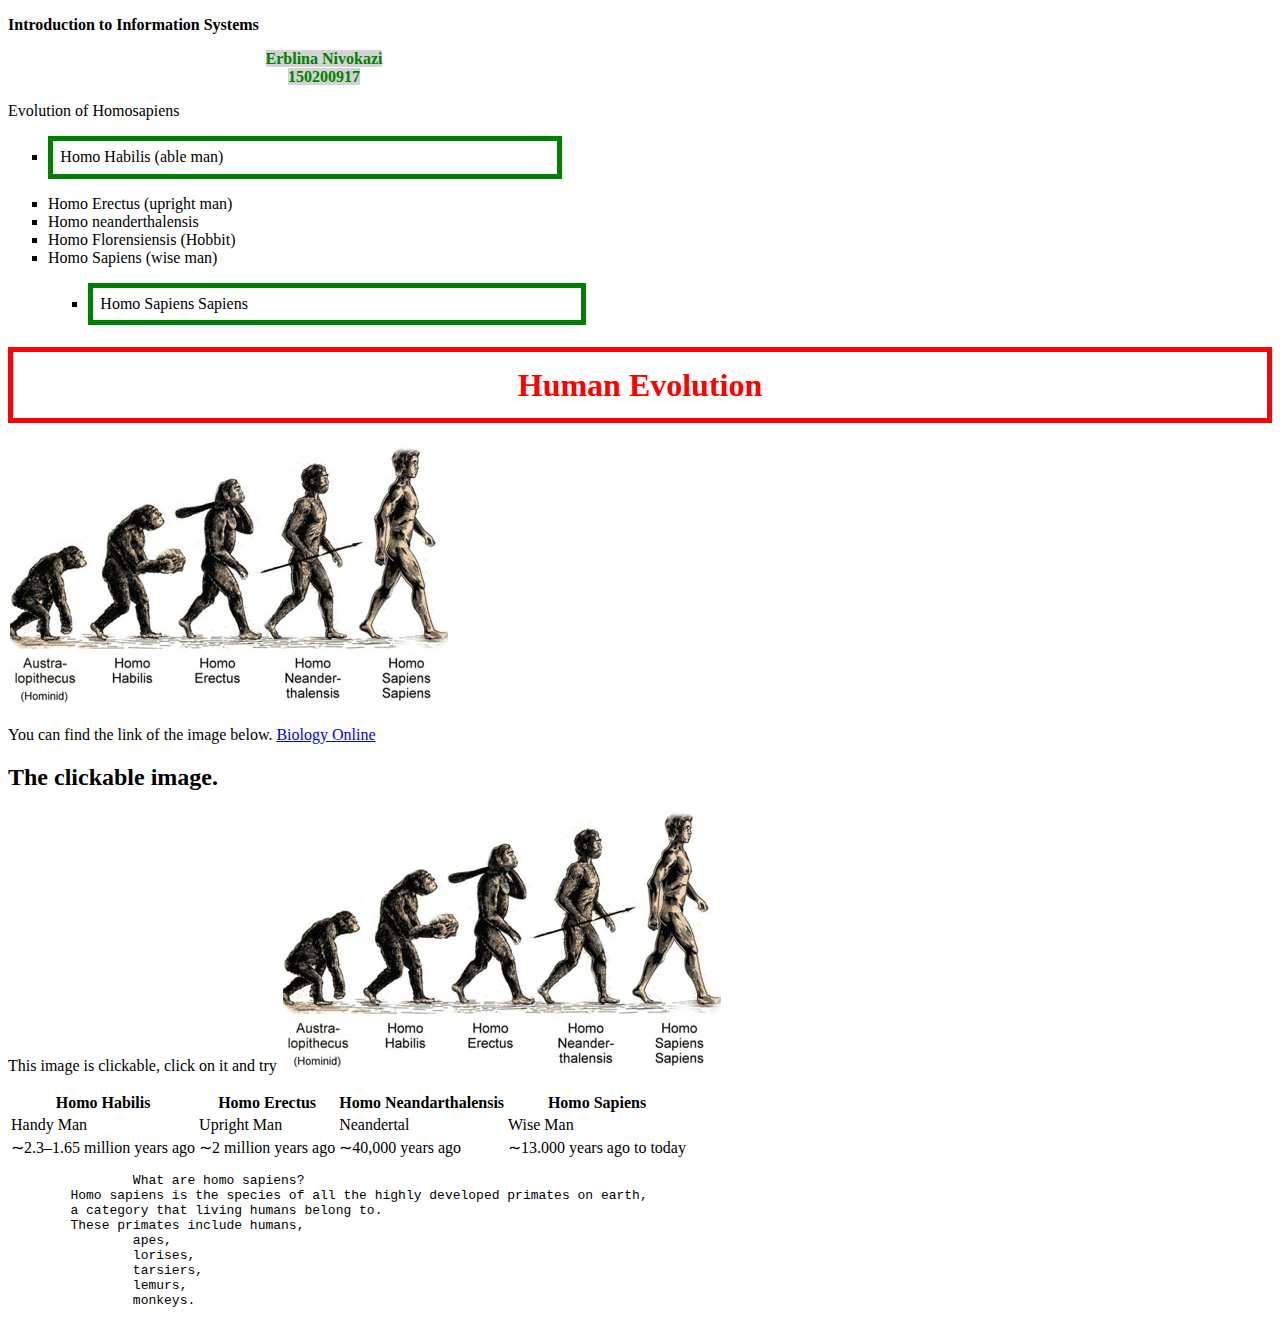
==== commit 509341df: "changed that head thingy" ====
--- a/index.html
+++ b/index.html
@@ -1,4 +1,4 @@
-<<<<<<< HEAD
+
 <!DOCTYPE HTML>
 
 <html>
